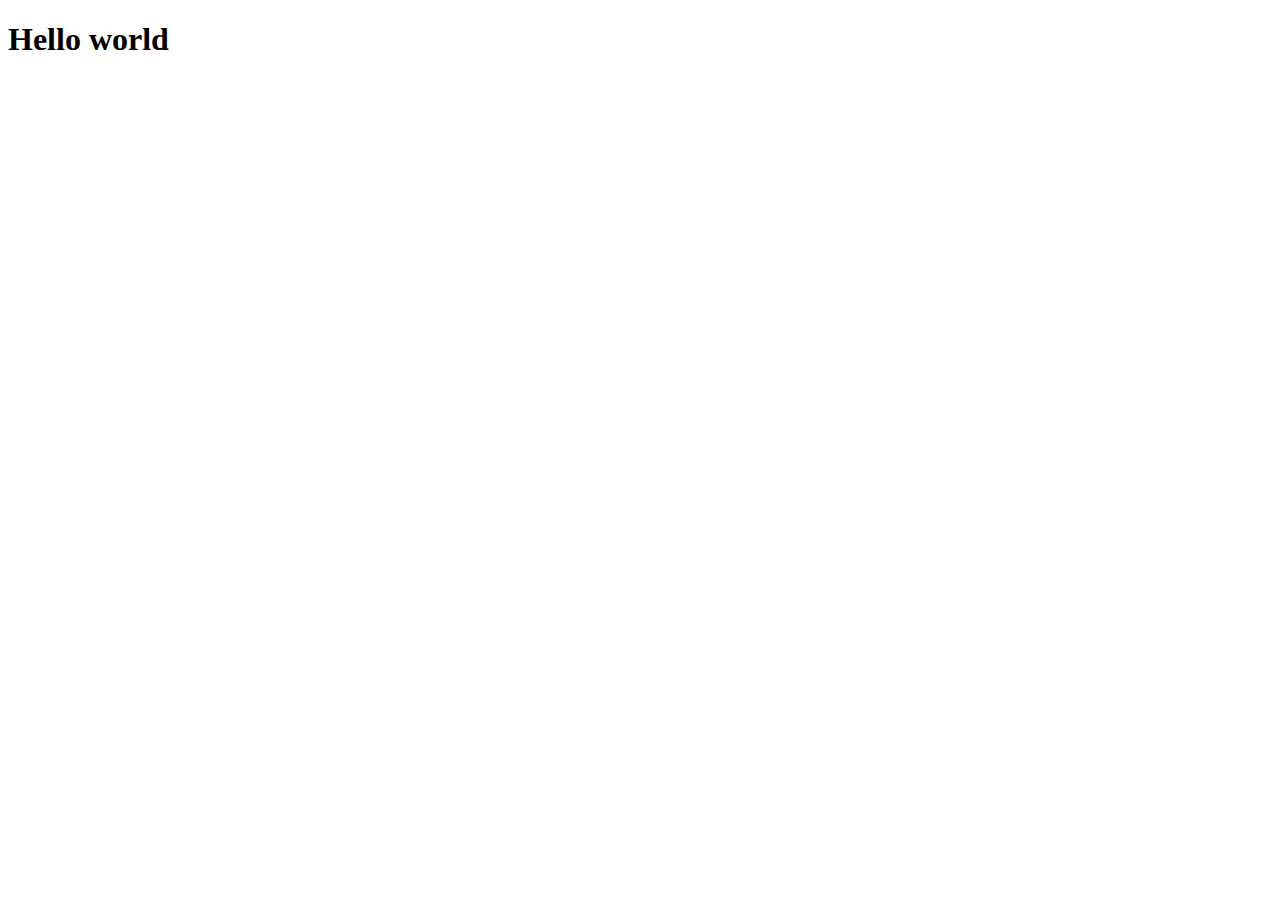
==== src/static/index.html @ a0f815f6 "Move web resources to static directory and serve them automatically" ====
<!DOCTYPE html>
<html lang="en">
  <head>
    <meta charset="UTF-8">
    <meta name="viewport" content="width=device-width, initial-scale=1.0">
    <meta http-equiv="X-UA-Compatible" content="ie=edge">
    <title>HTML 5 Boilerplate</title>
    <link rel="stylesheet" href="style.css">
  </head>
  <body>
    <script src="index.js"></script>
    <h1> Hello world </h1>
  </body>
</html
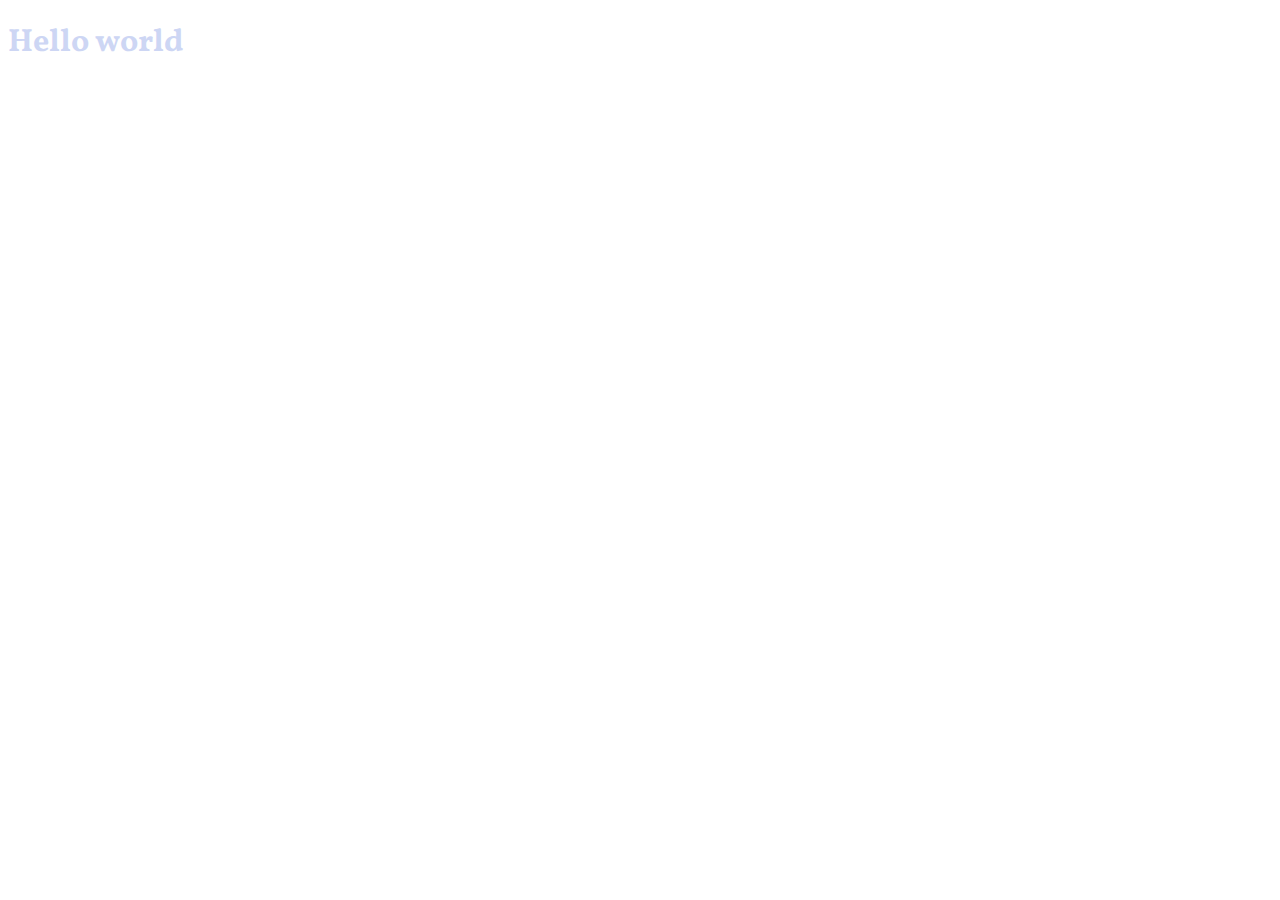
==== commit bfdedb33: "Change placeholders to correct values" ====
--- a/src/static/index.html
+++ b/src/static/index.html
@@ -4,8 +4,20 @@
     <meta charset="UTF-8">
     <meta name="viewport" content="width=device-width, initial-scale=1.0">
     <meta http-equiv="X-UA-Compatible" content="ie=edge">
-    <title>HTML 5 Boilerplate</title>
-    <link rel="stylesheet" href="style.css">
+    <title>Todo App</title>
+    <link rel="stylesheet" href="index.css">
+    <link rel="manifest" href="/manifest.json">
+    <script>
+if ('serviceWorker' in navigator) {
+ window.addEventListener('load', function() {
+   navigator.serviceWorker.register("/serviceWorker.js").then(function(registration) {
+     console.log('ServiceWorker registration successful with scope: ', registration.scope);
+   }, function(err) {
+     console.log('ServiceWorker registration failed: ', err);
+   });
+ });
+}
+    </script>
   </head>
   <body>
     <script src="index.js"></script>
--- a/src/static/index.css
+++ b/src/static/index.css
@@ -0,0 +1,42 @@
+@import url('https://fonts.googleapis.com/css2?family=Vollkorn:ital,wght@0,400..900;1,400..900&display=swap');
+
+:root {
+    --text: #cdd6f4;
+    --bg-col: #45474a;
+}
+
+* {
+    color: inherit;
+}
+
+body {
+    color: var(--text);
+    font-family: "Vollkorn";
+}
+
+
+h1 {
+  font-size: 2em;
+}
+
+
+input, button {
+  background-color: var(--bg-col);
+  border: none;
+  border-radius: 5px;
+  padding: 5px;
+  width: 80%;
+}
+
+button {
+  width: 60%;
+  color: #cdd6f4;
+  transition: background-color 200ms ease-out;
+  cursor:pointer;
+}
+
+button:hover {
+  background-color: #585b70;
+  
+}
+
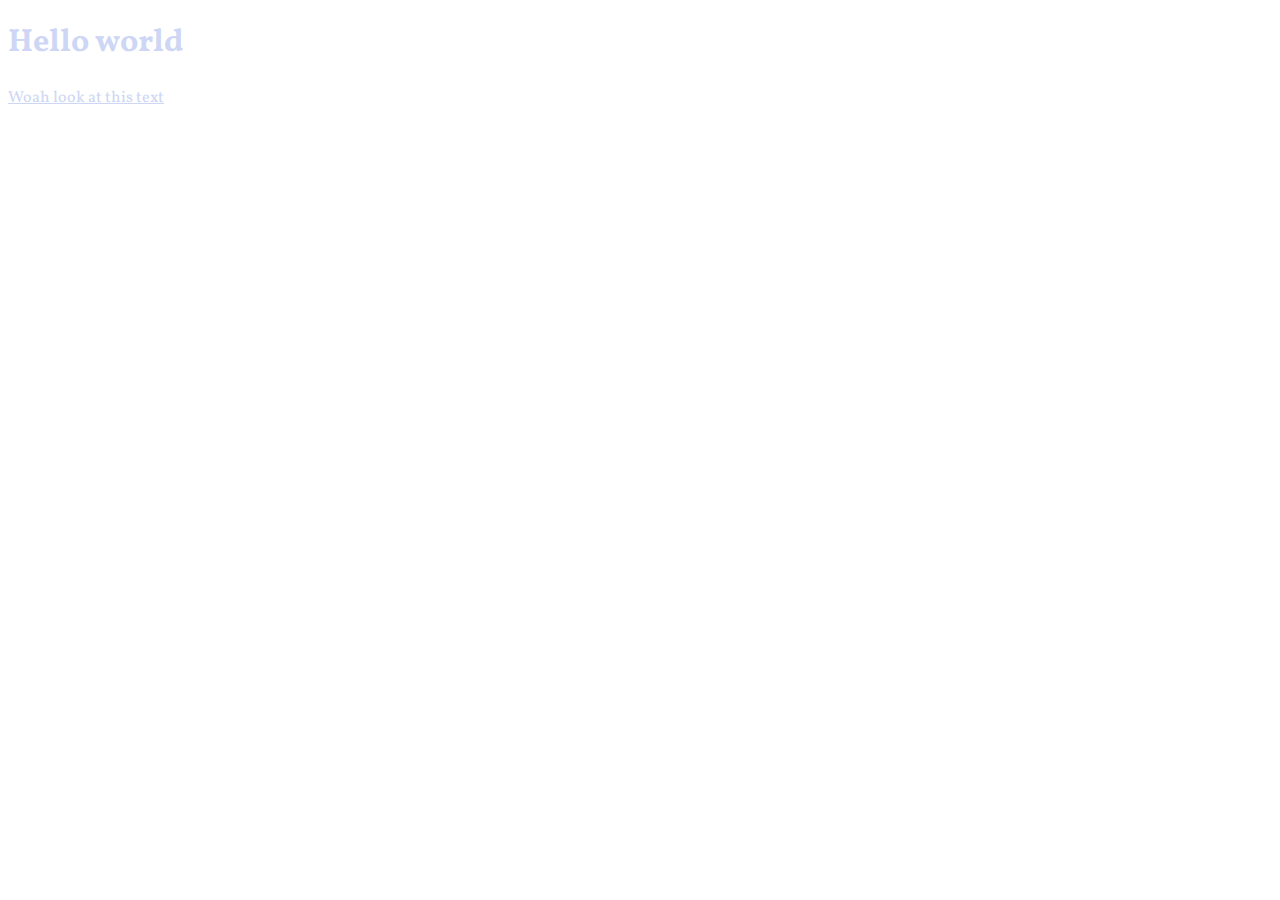
==== commit c8aa3766: "Add link to login page for testing" ====
--- a/src/static/index.html
+++ b/src/static/index.html
@@ -20,7 +20,8 @@
     </script>
   </head>
   <body>
-    <script src="index.js"></script>
+    <!--<script src="index.js"></script>-->
     <h1> Hello world </h1>
+    <a href="/login.html"> Woah look at this text</a>
   </body>
 </html
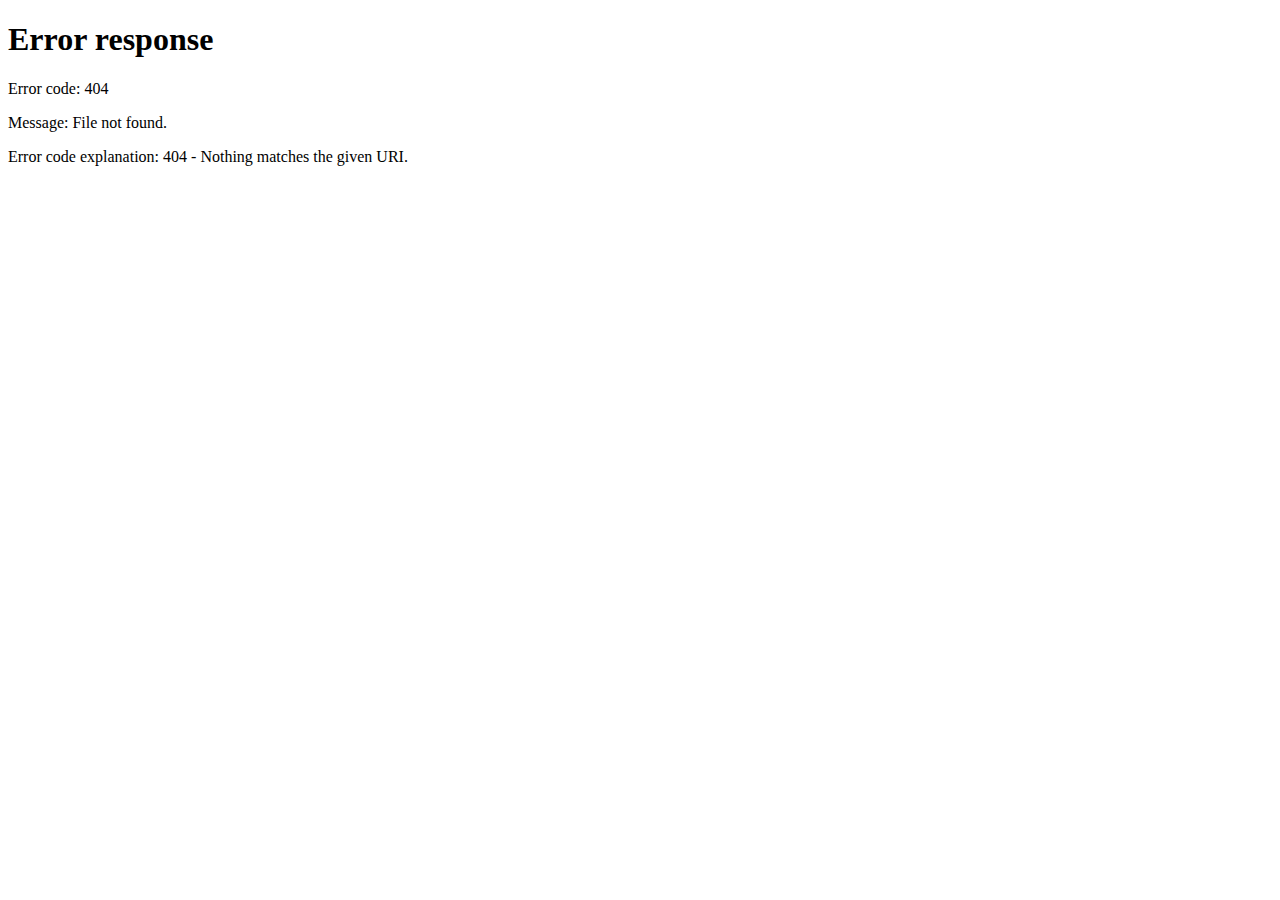
==== commit 7393a90a: "redirect from / to appropirate pages for user logged in status" ====
--- a/src/static/index.html
+++ b/src/static/index.html
@@ -1,6 +1,7 @@
 <!DOCTYPE html>
 <html lang="en">
-  <head>
+
+<head>
     <meta charset="UTF-8">
     <meta name="viewport" content="width=device-width, initial-scale=1.0">
     <meta http-equiv="X-UA-Compatible" content="ie=edge">
@@ -8,20 +9,30 @@
     <link rel="stylesheet" href="index.css">
     <link rel="manifest" href="/manifest.json">
     <script>
-if ('serviceWorker' in navigator) {
- window.addEventListener('load', function() {
-   navigator.serviceWorker.register("/serviceWorker.js").then(function(registration) {
-     console.log('ServiceWorker registration successful with scope: ', registration.scope);
-   }, function(err) {
-     console.log('ServiceWorker registration failed: ', err);
-   });
- });
-}
+        if ('serviceWorker' in navigator) {
+            window.addEventListener('load', function () {
+                navigator.serviceWorker.register("/serviceWorker.js").then(function (registration) {
+                    console.log('ServiceWorker registration successful with scope: ', registration.scope);
+                }, function (err) {
+                    console.log('ServiceWorker registration failed: ', err);
+                });
+            });
+        }
+        if (!localStorage.getItem('token')) {
+            // Check if token is valid
+
+            window.location.href = "/login.html";
+        }
+        else {
+            window.location.href = "/app.html"
+        }
     </script>
-  </head>
-  <body>
+</head>
+
+<body>
     <!--<script src="index.js"></script>-->
     <h1> Hello world </h1>
     <a href="/login.html"> Woah look at this text</a>
-  </body>
+</body>
+
 </html
--- a/src/static/index.css
+++ b/src/static/index.css
@@ -2,7 +2,9 @@
 
 :root {
     --text: #cdd6f4;
-    --bg-col: #45474a;
+    --bg-col: #1e1e2e;
+    --bg-dark: #11111b;
+    --surface: #313244;
 }
 
 * {
@@ -12,31 +14,35 @@
 body {
     color: var(--text);
     font-family: "Vollkorn";
+    background-color: var(--bg-col);
 }
 
 
 h1 {
-  font-size: 2em;
+    font-size: 2em;
 }
 
 
-input, button {
-  background-color: var(--bg-col);
-  border: none;
-  border-radius: 5px;
-  padding: 5px;
-  width: 80%;
+input,
+button {
+    background-color: var(--surface);
+    border: none;
+    border-radius: 5px;
+    padding: 5px;
+    width: 80%;
 }
 
 button {
-  width: 60%;
-  color: #cdd6f4;
-  transition: background-color 200ms ease-out;
-  cursor:pointer;
+    width: 60%;
+    color: #cdd6f4;
+    transition: background-color 200ms ease-out;
+    cursor: pointer;
 }
 
 button:hover {
-  background-color: #585b70;
-  
+    background-color: #585b70;
 }
 
+input {
+    font-family: monospace;
+}
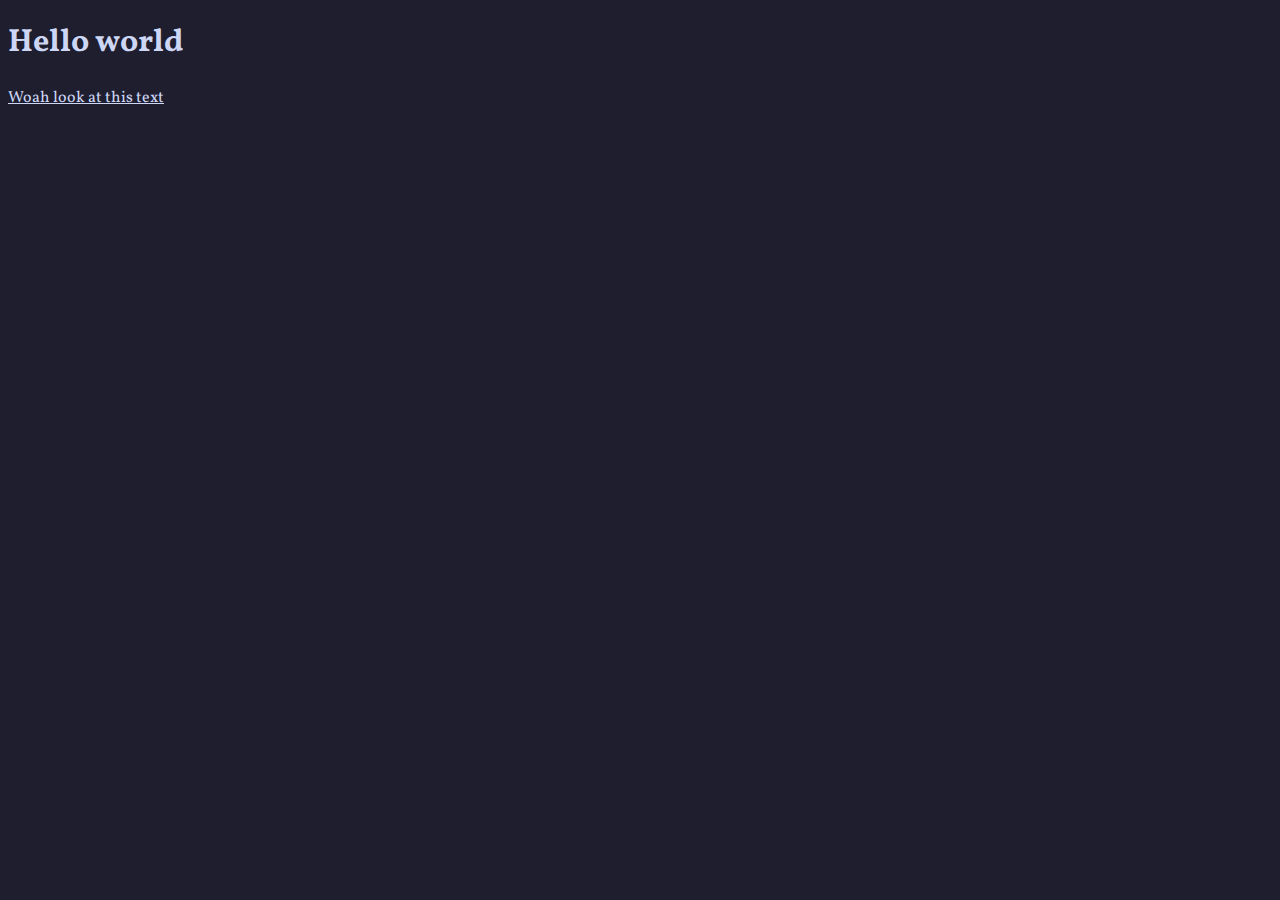
==== commit 7e3f1dd6: "Fix index.html redirects to check with server if token is valid" ====
--- a/src/static/index.html
+++ b/src/static/index.html
@@ -8,6 +8,7 @@
     <title>Todo App</title>
     <link rel="stylesheet" href="index.css">
     <link rel="manifest" href="/manifest.json">
+    <script src="jquery-3.7.1.min.js"></script>
     <script>
         if ('serviceWorker' in navigator) {
             window.addEventListener('load', function () {
@@ -18,14 +19,37 @@
                 });
             });
         }
-        if (!localStorage.getItem('token')) {
-            // Check if token is valid
+        token = localStorage.getItem('token');
 
-            window.location.href = "/login.html";
+        function a(data, status) {
+            console.log(data)
+            if (data == 0) {
+                window.location.href = "/login.html";
+                //console.log("GOing to login screen")
+            }
+            else if (data == 1) {
+                window.location.href = "/app.html";
+                //console.log("going to app")
+            }
+        }
+
+        if (!token) {
+            console.log("askjdljsdflkj")
+            //window.location.href = "/login.html";
         }
         else {
-            window.location.href = "/app.html"
-        }
+            // Check if token is valid
+            // URL is /tokenValid
+            token_status = $.ajax({
+                type: "POST",
+                url: "/tokenValid",
+                headers: {
+                    Authorization: 'Bearer ' + token
+                },
+                success: a,
+            })
+
+        };
     </script>
 </head>
 
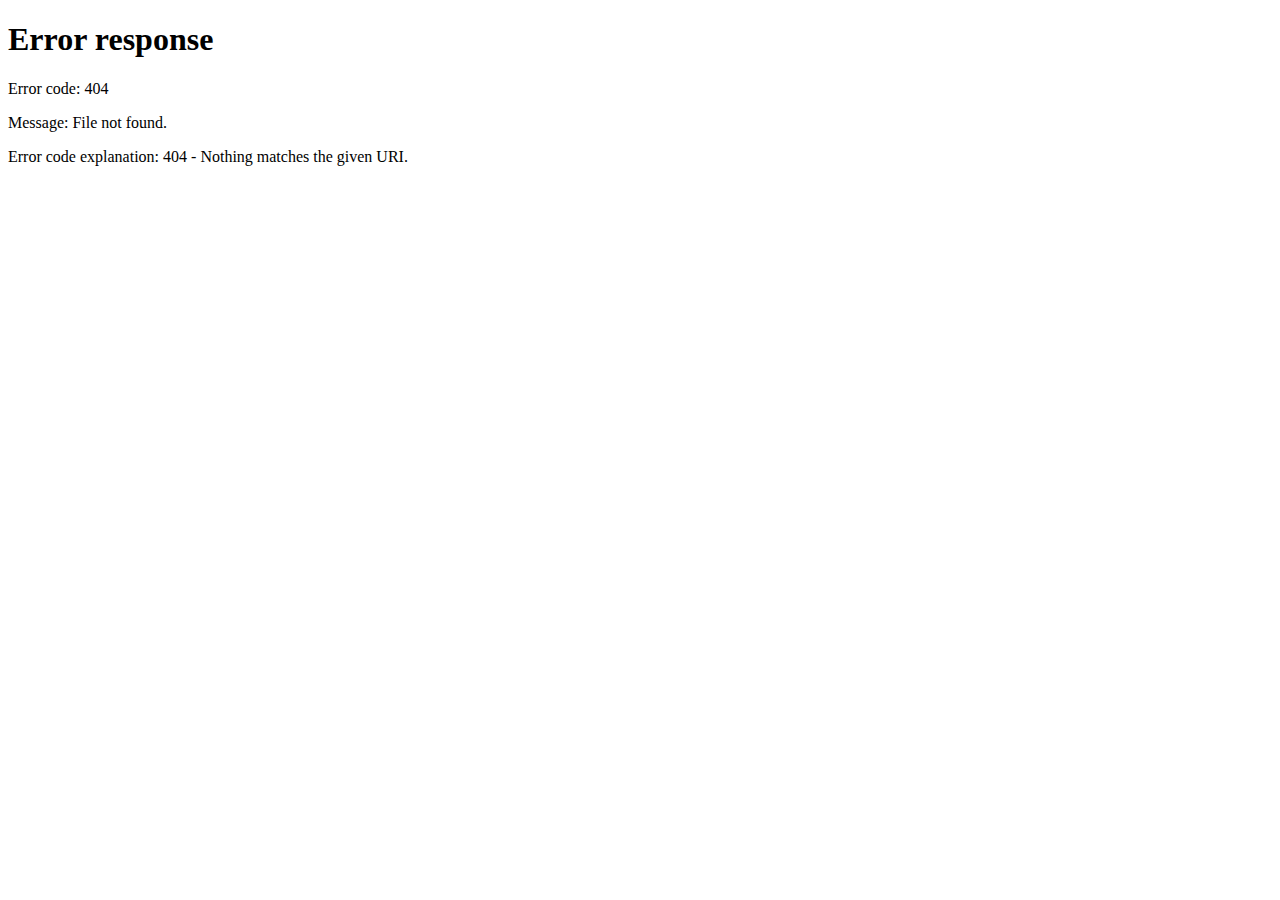
==== commit b848059a: "Improve index.html redirect" ====
--- a/src/static/index.html
+++ b/src/static/index.html
@@ -21,21 +21,8 @@
         }
         token = localStorage.getItem('token');
 
-        function a(data, status) {
-            console.log(data)
-            if (data == 0) {
-                window.location.href = "/login.html";
-                //console.log("GOing to login screen")
-            }
-            else if (data == 1) {
-                window.location.href = "/app.html";
-                //console.log("going to app")
-            }
-        }
-
         if (!token) {
-            console.log("askjdljsdflkj")
-            //window.location.href = "/login.html";
+            window.location.href = "/login.html";
         }
         else {
             // Check if token is valid
@@ -46,7 +33,13 @@
                 headers: {
                     Authorization: 'Bearer ' + token
                 },
-                success: a,
+                success: function (response) {
+                    window.location.href = "/app.html"
+                },
+                error: function (response) {
+                    alert("Invalid token. Please log in.")
+                    window.location.href = "/login.html"
+                }
             })
 
         };
@@ -55,8 +48,8 @@
 
 <body>
     <!--<script src="index.js"></script>-->
-    <h1> Hello world </h1>
-    <a href="/login.html"> Woah look at this text</a>
+    <h1> Loading ... </h1>
+    <a href="/login.html"> If page doesn't redirect, click here</a>
 </body>
 
 </html
--- a/src/static/index.css
+++ b/src/static/index.css
@@ -1,10 +1,12 @@
 @import url('https://fonts.googleapis.com/css2?family=Vollkorn:ital,wght@0,400..900;1,400..900&display=swap');
+
 
 :root {
     --text: #cdd6f4;
     --bg-col: #1e1e2e;
     --bg-dark: #11111b;
     --surface: #313244;
+    --accent: #f5c2e7;
 }
 
 * {
@@ -23,7 +25,8 @@
 }
 
 
-input,
+input[type=text],
+input[type=password],
 button {
     background-color: var(--surface);
     border: none;
